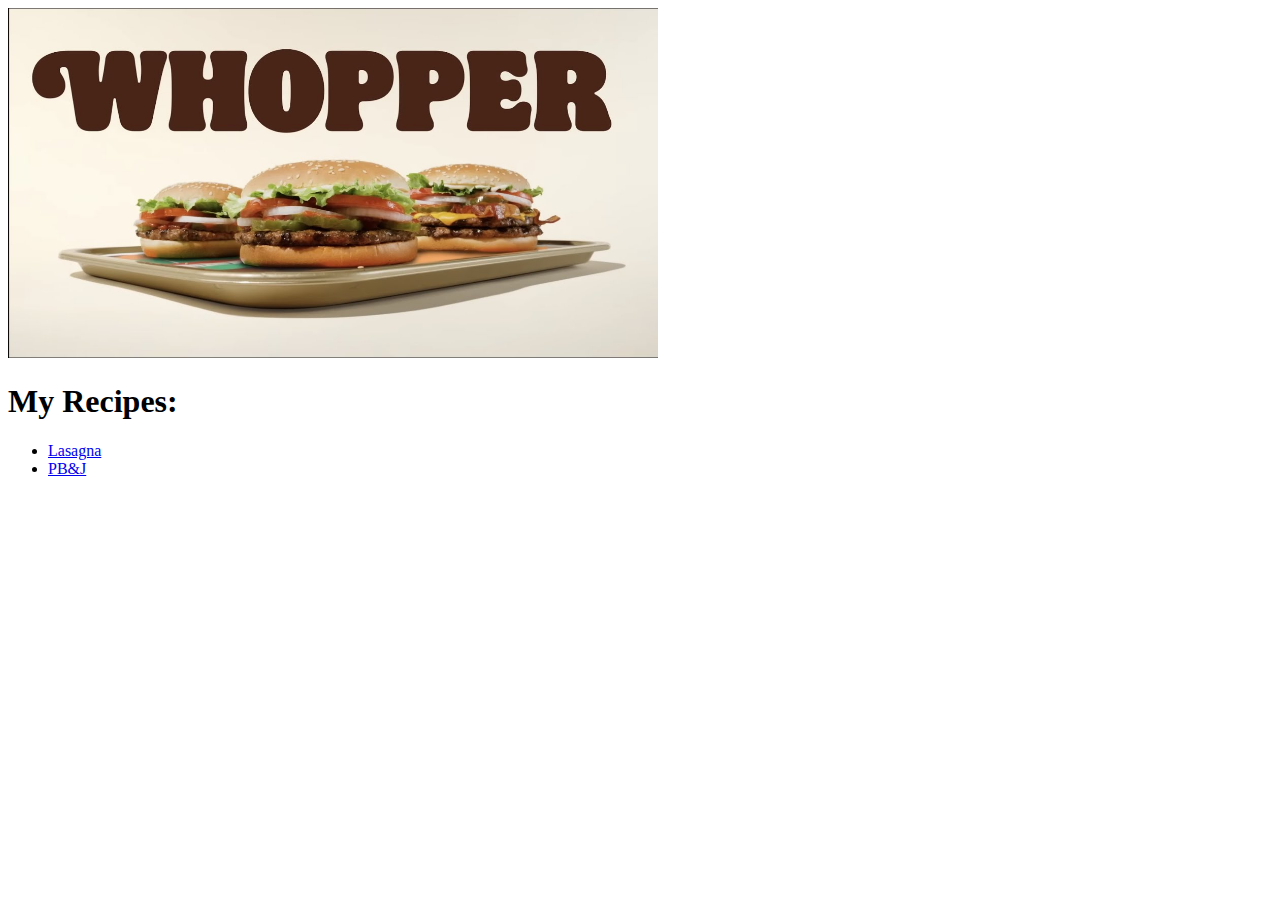
==== index.html @ bb5be258 "add recipes for 2 food items" ====
<!DOCTYPE html>
<html lang="en">
<head>
    <meta charset="UTF-8">
    <meta http-equiv="X-UA-Compatible" content="IE=edge">
    <meta name="viewport" content="width=device-width, initial-scale=1.0">
    <title>Document</title>
</head>
<body>
    <img src="./images/whopper.jpg" alt="whopper" height="350" width="650">
    <h1>My Recipes:</h1>
    <ul>
        <li><a href="./recipes/lasagna.html">Lasagna</a></li>
        <li><a href="./recipes/pbj.html">PB&J</a></li>
    </ul>
</body>
</html>
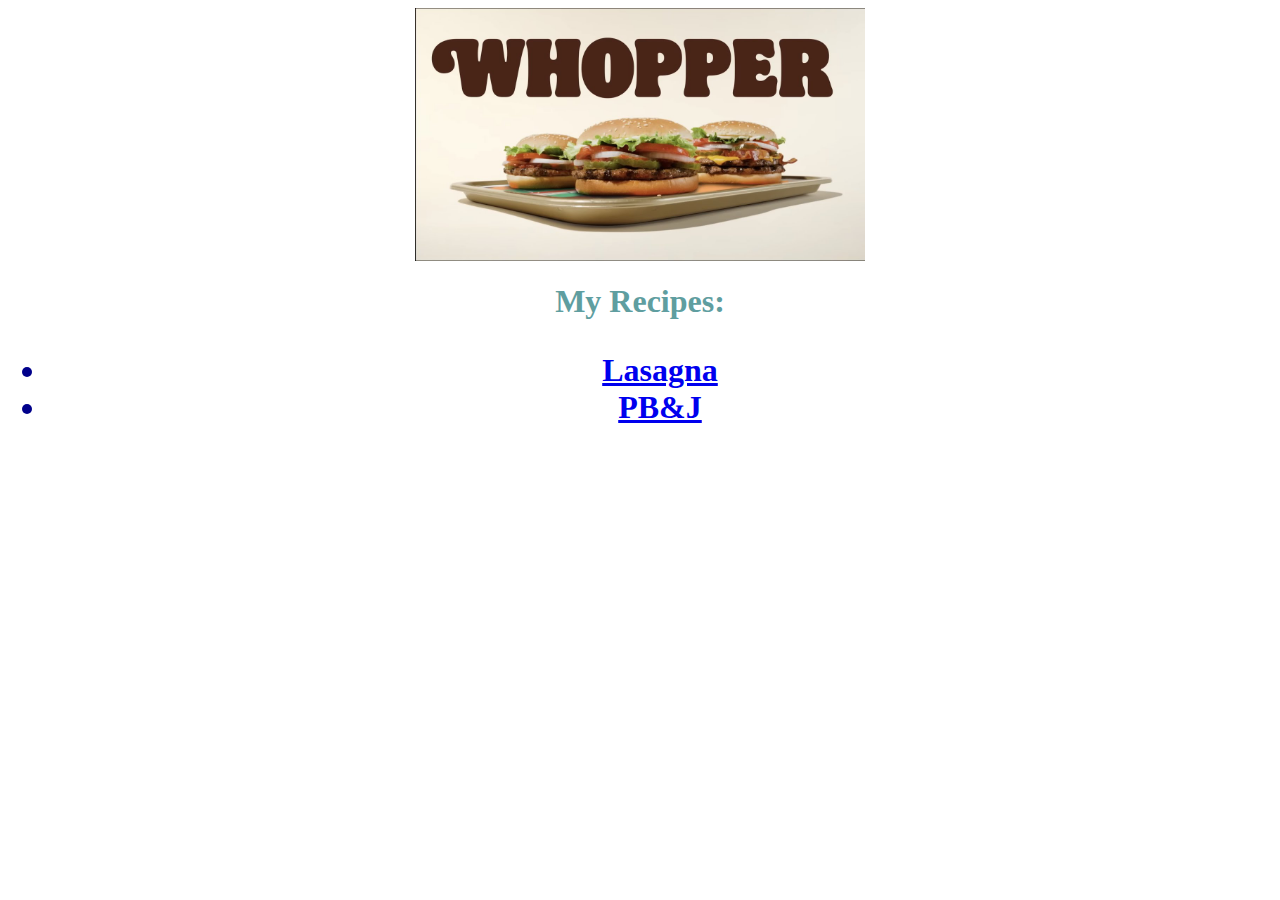
==== commit 76283e74: "css updates to recipe website" ====
--- a/index.html
+++ b/index.html
@@ -4,14 +4,17 @@
     <meta charset="UTF-8">
     <meta http-equiv="X-UA-Compatible" content="IE=edge">
     <meta name="viewport" content="width=device-width, initial-scale=1.0">
+    <link rel="stylesheet" href="styles.css">
     <title>Document</title>
 </head>
 <body>
-    <img src="./images/whopper.jpg" alt="whopper" height="350" width="650">
+    <img class="centerimg" src="./images/whopper.jpg" alt="whopper" height="350" width="650">
     <h1>My Recipes:</h1>
-    <ul>
-        <li><a href="./recipes/lasagna.html">Lasagna</a></li>
-        <li><a href="./recipes/pbj.html">PB&J</a></li>
-    </ul>
+    <div>
+        <ul>
+            <li><a href="./recipes/lasagna.html">Lasagna</a></li>
+            <li><a href="./recipes/pbj.html">PB&J</a></li>
+        </ul>
+    </div>
 </body>
 </html>--- a/styles.css
+++ b/styles.css
@@ -0,0 +1,28 @@
+body {
+    background-image:url(https://locations.tacobell.com/permanent-b0b701/assets/images/TBUS_Logo.7bd20747.svg)
+}
+
+div {
+    background-color: white;
+    color: darkblue;
+    font-size: xx-large;
+    font-weight: bolder;
+    font-family: 'Comic Sans','sans-serif';
+    text-align: center;
+}
+
+h1 {
+    color: cadetblue;
+    font-weight: bolder;
+    font-family: 'Comic Sans','sans-serif';
+    text-align: center;
+}
+
+.centerimg {
+    display: block;
+    margin-left: auto;
+    margin-right: auto;
+    width: 50%;
+    height: auto;
+    width: 450px;
+}